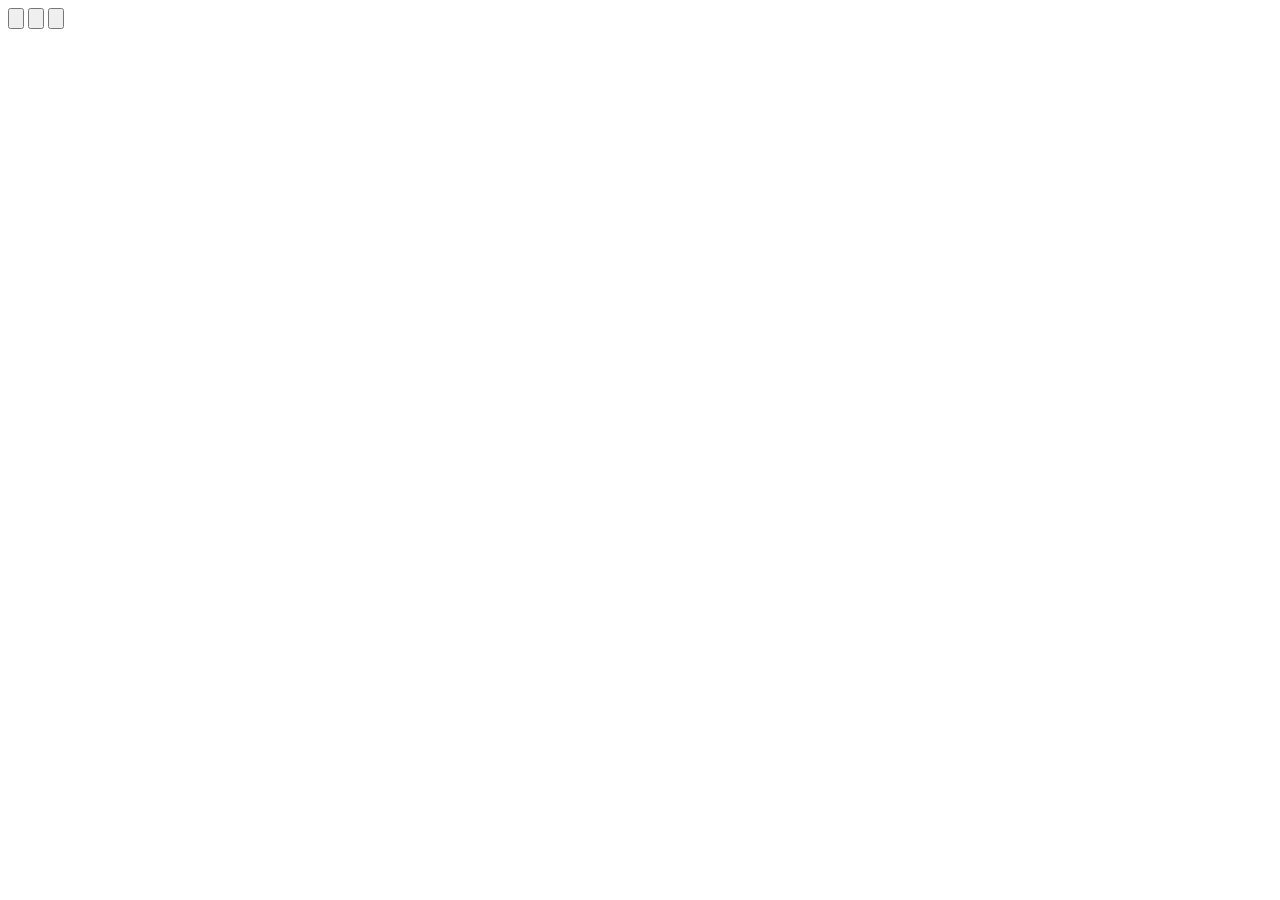
==== index.html @ 6d1c4322 "Update index.html" ====
<!DOCTYPE html>
<html lang="en-GB">
<head> 
    <title>Rock Paper Scissors</title>
    <meta charset="UTF-8">
</head>
<body>
    <button id="rock"><a href=""><img src=""></a></button>
    <button id="paper"><a href=""><img src=""></a></button>
    <button id="scissors"><a href=""><img src=""></a></button>
    <script src="rockPaperScissors.js">    
    </script>
</body>
</html>
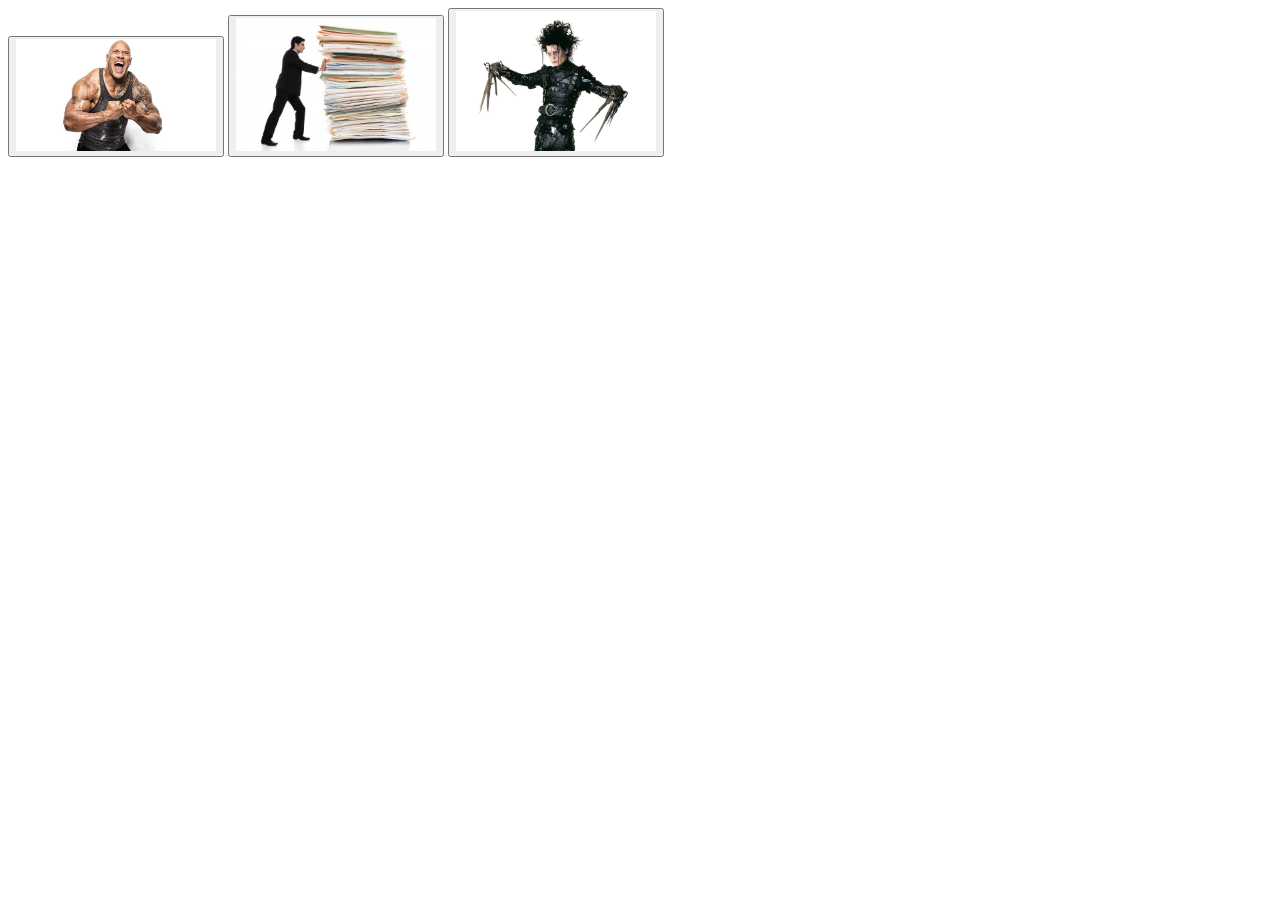
==== commit bb3ddb23: "images added and playerSelections working with image-based UI" ====
--- a/index.html
+++ b/index.html
@@ -5,10 +5,10 @@
     <meta charset="UTF-8">
 </head>
 <body>
-    <button id="rock"><a href=""><img src=""></a></button>
-    <button id="paper"><a href=""><img src=""></a></button>
-    <button id="scissors"><a href=""><img src=""></a></button>
-    <script src="rockPaperScissors.js">    
+    <button name="rock"><a href=""><img id="rock" width="200px" src="images/the rock.jpeg"></a></button>
+    <button name="paper"><a href=""><img id="paper" width="200px" src="images/paper-pusher.jpg"></a></button>
+    <button name="scissors"><a href=""><img id="scissors" width="200px" src="images/edward scissorhands.jpg"></a></button>
+    <script src="rockPaperScissors_UI.js">    
     </script>
 </body>
 </html>
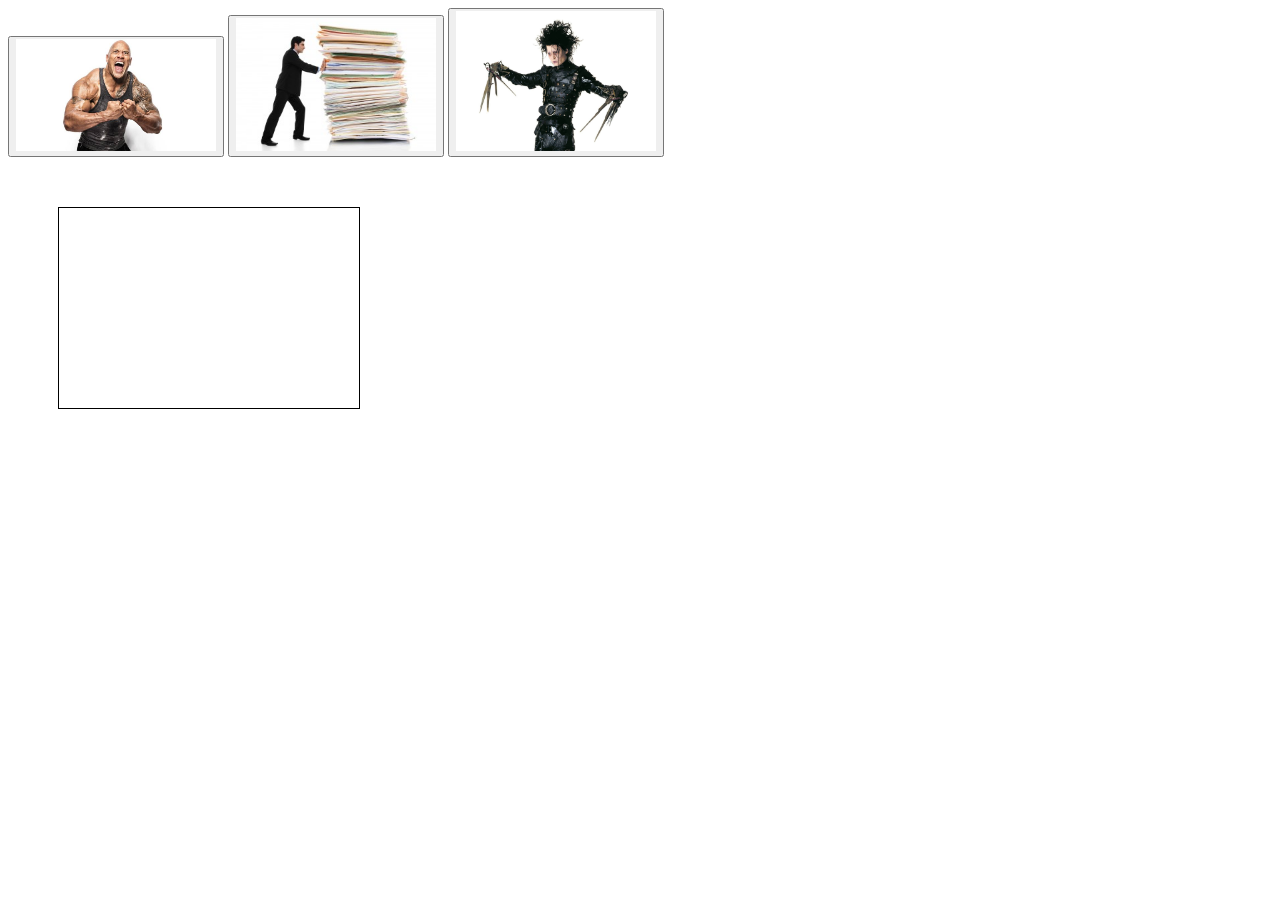
==== commit d118907d: "got results display box working. Now need to implement solution for all choices and combinations and" ====
--- a/index.html
+++ b/index.html
@@ -5,9 +5,10 @@
     <meta charset="UTF-8">
 </head>
 <body>
-    <button name="rock"><a href=""><img id="rock" width="200px" src="images/the rock.jpeg"></a></button>
+    <button type="button" name="rock"><a href=""><img id="rock" width="200px" src="images/the rock.jpeg"></a></button>
     <button name="paper"><a href=""><img id="paper" width="200px" src="images/paper-pusher.jpg"></a></button>
     <button name="scissors"><a href=""><img id="scissors" width="200px" src="images/edward scissorhands.jpg"></a></button>
+    <div id="results" style="border: 1px solid black; width: 300px; height: 200px; margin: 50px;"></div>
     <script src="rockPaperScissors_UI.js">    
     </script>
 </body>
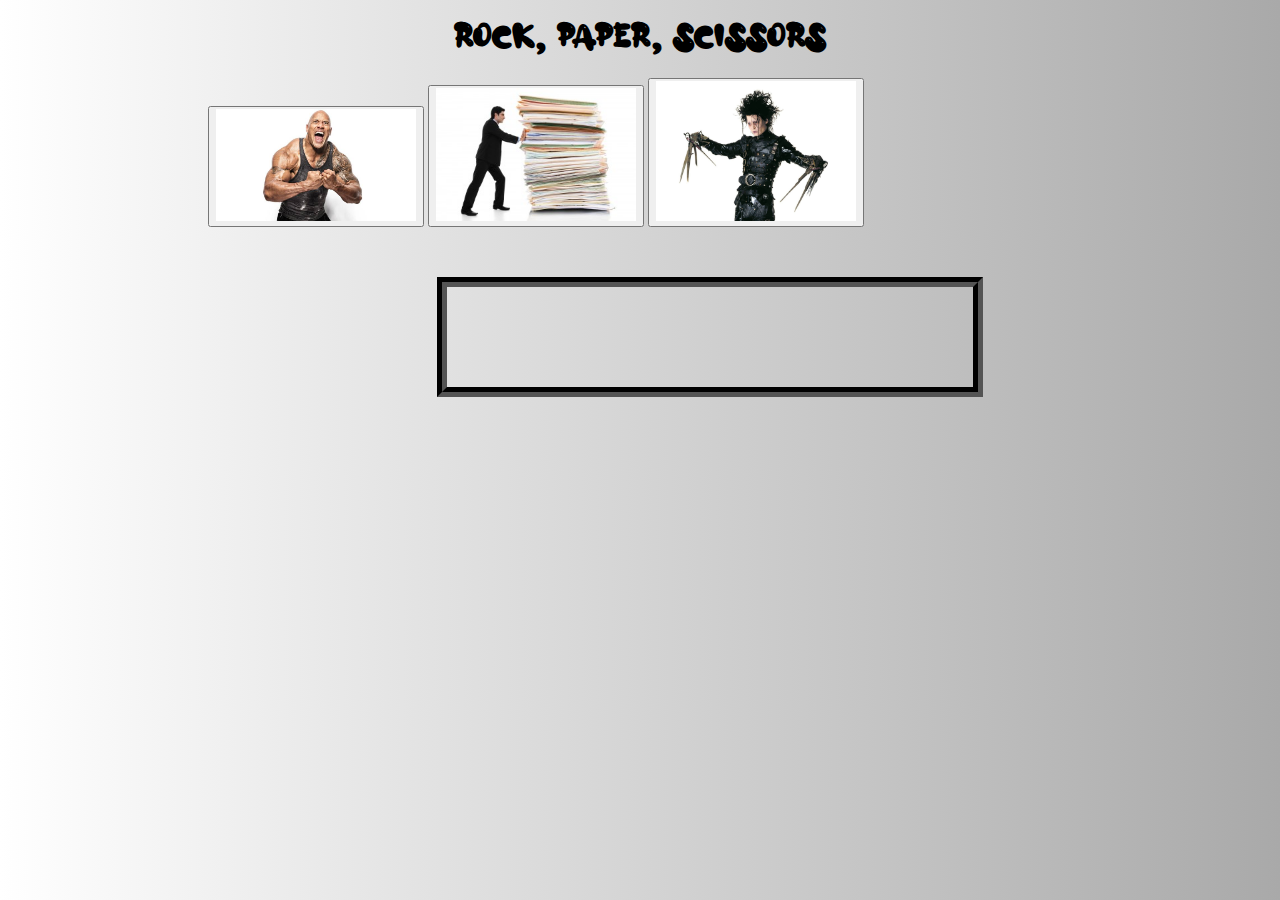
==== commit 4d4a4a07: "started adding styles" ====
--- a/index.html
+++ b/index.html
@@ -3,12 +3,14 @@
 <head> 
     <title>Rock Paper Scissors</title>
     <meta charset="UTF-8">
+    <link rel="stylesheet" href="styles.css" type="text/css">
 </head>
 <body>
-    <button type="button" name="rock"><a href=""><img id="rock" width="200px" src="images/the rock.jpeg"></a></button>
-    <button name="paper"><a href=""><img id="paper" width="200px" src="images/paper-pusher.jpg"></a></button>
-    <button name="scissors"><a href=""><img id="scissors" width="200px" src="images/edward scissorhands.jpg"></a></button>
-    <div id="results" style="border: 1px solid black; width: 300px; height: 200px; margin: 50px;"></div>
+    <h1>Rock, Paper, Scissors</h1>
+    <button type="button" name="rock"><a href=""><img id="rock" width="200px" src="images/the rock.jpeg" alt="Dwayne Johnson"></a></button>
+    <button name="paper"><a href=""><img id="paper" width="200px" src="images/paper-pusher.jpg" alt="person pushing a large stack of paper"></a></button>
+    <button name="scissors"><a href=""><img id="scissors" width="200px" src="images/edward scissorhands.jpg" alt="Edward Scissorhands"></a></button>
+    <div id="results"></div>
     <script src="rockPaperScissors_UI.js">    
     </script>
 </body>
--- a/styles.css
+++ b/styles.css
@@ -0,0 +1,49 @@
+@font-face {
+/* font name needs to be in quotes */
+font-family: "reglisse-white";
+src: url("fonts/ReglisseBack-eZewm.otf") format("opentype");
+}
+@font-face {
+font-family: "reglisse-black";
+src: url("fonts/ReglisseFill-WyWzn.otf") format("opentype");
+}
+@font-face {
+font-family: "alloy";
+src: url("fonts/AlloyInk-lgdWw.otf") format("opentype");
+}
+@font-face {
+font-family: "shades";
+src: url("fonts/ShadesOfBlack-jjvG.ttf") format("truetype");
+}
+@font-face {
+font-family: "candy";
+src: url("fonts/Candycolouredclown-x2vq.otf") format("opentype");
+}
+@font-face {
+font-family: "snacker";
+src: url("fonts/SnackerComicPersonalUseOnly-g3Z5.ttf") format("truetype");
+}
+body {
+position: relative;
+box-sizing: border-box;
+background: linear-gradient(to left,darkgray, white), no-repeat;
+}
+h1 {
+font-family: "alloy", monospace;
+text-align: center;
+}
+#results {
+font-family: "reglisse-black";
+position: absolute;
+left: 30%;
+border: 10px groove black; 
+width: 40%; 
+height: 60px; 
+margin: 50px;
+font-size: 20px;
+padding: 20px 10px;
+}
+button {
+position: relative;
+left: 200px;
+}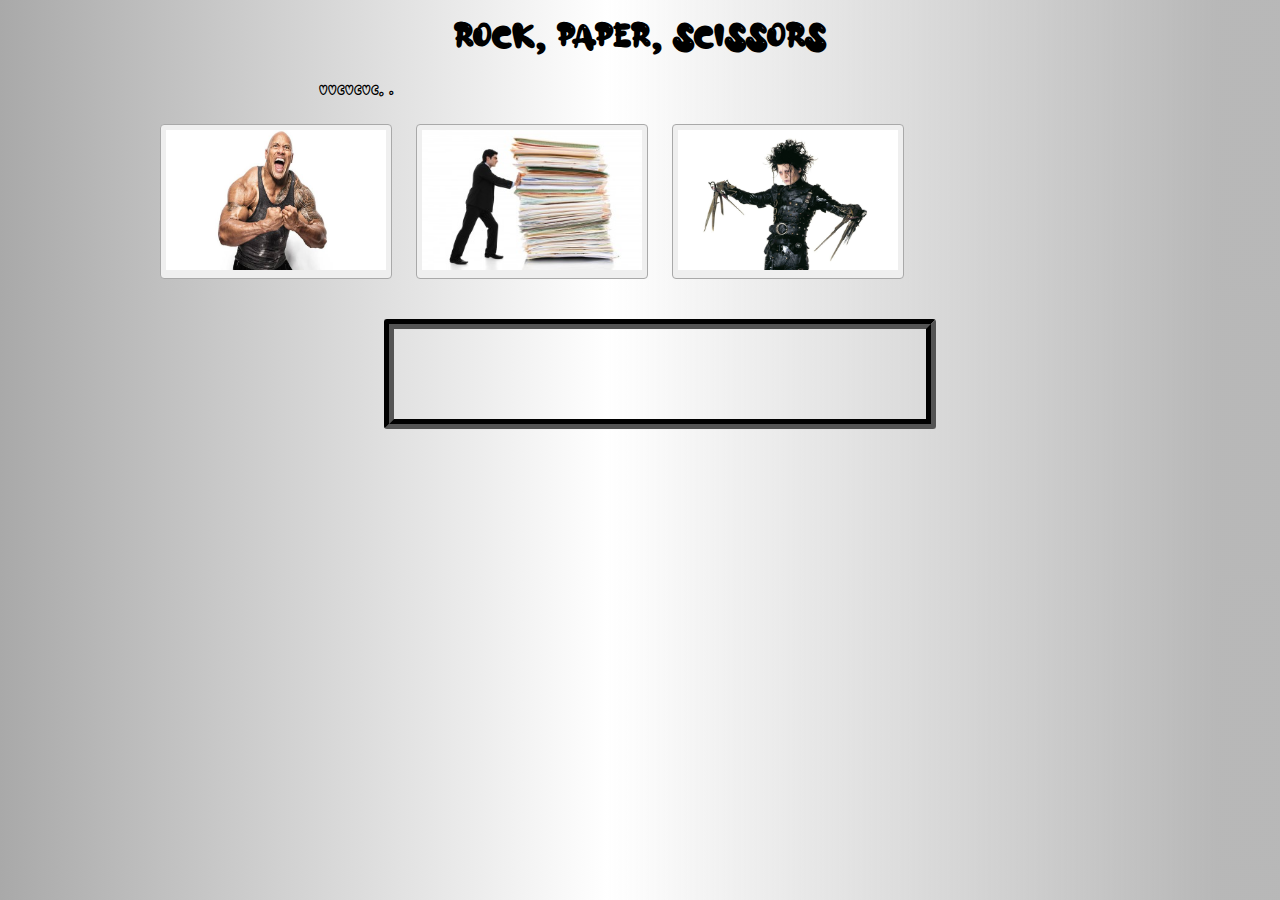
==== commit 9d0e201c: "More work on styles. Nearing completion." ====
--- a/index.html
+++ b/index.html
@@ -7,10 +7,14 @@
 </head>
 <body>
     <h1>Rock, Paper, Scissors</h1>
-    <button type="button" name="rock"><a href=""><img id="rock" width="200px" src="images/the rock.jpeg" alt="Dwayne Johnson"></a></button>
-    <button name="paper"><a href=""><img id="paper" width="200px" src="images/paper-pusher.jpg" alt="person pushing a large stack of paper"></a></button>
-    <button name="scissors"><a href=""><img id="scissors" width="200px" src="images/edward scissorhands.jpg" alt="Edward Scissorhands"></a></button>
-    <div id="results"></div>
+    <p id="intro">vvcvcvc, .</p>
+    <button type="button" name="rock"><a href=""><img id="rock" src="images/the rock.jpeg" alt="Dwayne Johnson"></a></button>
+    <button name="paper"><a href=""><img id="paper" src="images/paper-pusher.jpg" alt="person pushing a large stack of paper"></a></button>
+    <button name="scissors"><a href=""><img id="scissors" src="images/edward scissorhands.jpg" alt="Edward Scissorhands"></a></button>
+    <div id="results">
+        <p id="p1"></p>
+        <p id="p2"></p>    
+</div>
     <script src="rockPaperScissors_UI.js">    
     </script>
 </body>
--- a/styles.css
+++ b/styles.css
@@ -26,7 +26,10 @@
 body {
 position: relative;
 box-sizing: border-box;
-background: linear-gradient(to left,darkgray, white), no-repeat;
+background: linear-gradient(to right,darkgray 0%, white,
+rgba(128, 128, 128, 0.562) 95%);
+margin: 0;
+padding: 0;
 }
 h1 {
 font-family: "alloy", monospace;
@@ -35,15 +38,38 @@
 #results {
 font-family: "reglisse-black";
 position: absolute;
-left: 30%;
+left: 30vw;
 border: 10px groove black; 
-width: 40%; 
-height: 60px; 
-margin: 50px;
+width: 40vw; 
+height: auto; 
+margin: 30px auto;
 font-size: 20px;
 padding: 20px 10px;
+border-radius: 3px;
 }
 button {
 position: relative;
-left: 200px;
+left: 150px;
+border-radius: 4px;
+margin: 10px;
+transition: all 0.3s;
+border: 1px solid darkgray;
+padding: 5px;
+}
+button:hover {
+transform: scale(1.1);
+}
+img {
+width: 220px;
+height: 140px;
+}
+p {
+/*border: 2px solid pink;*/
+padding: 5px;
+margin: 10px 0px;
+}
+#intro {
+width: 50vw;
+margin: 10px auto;
+font-family: "candy";
 }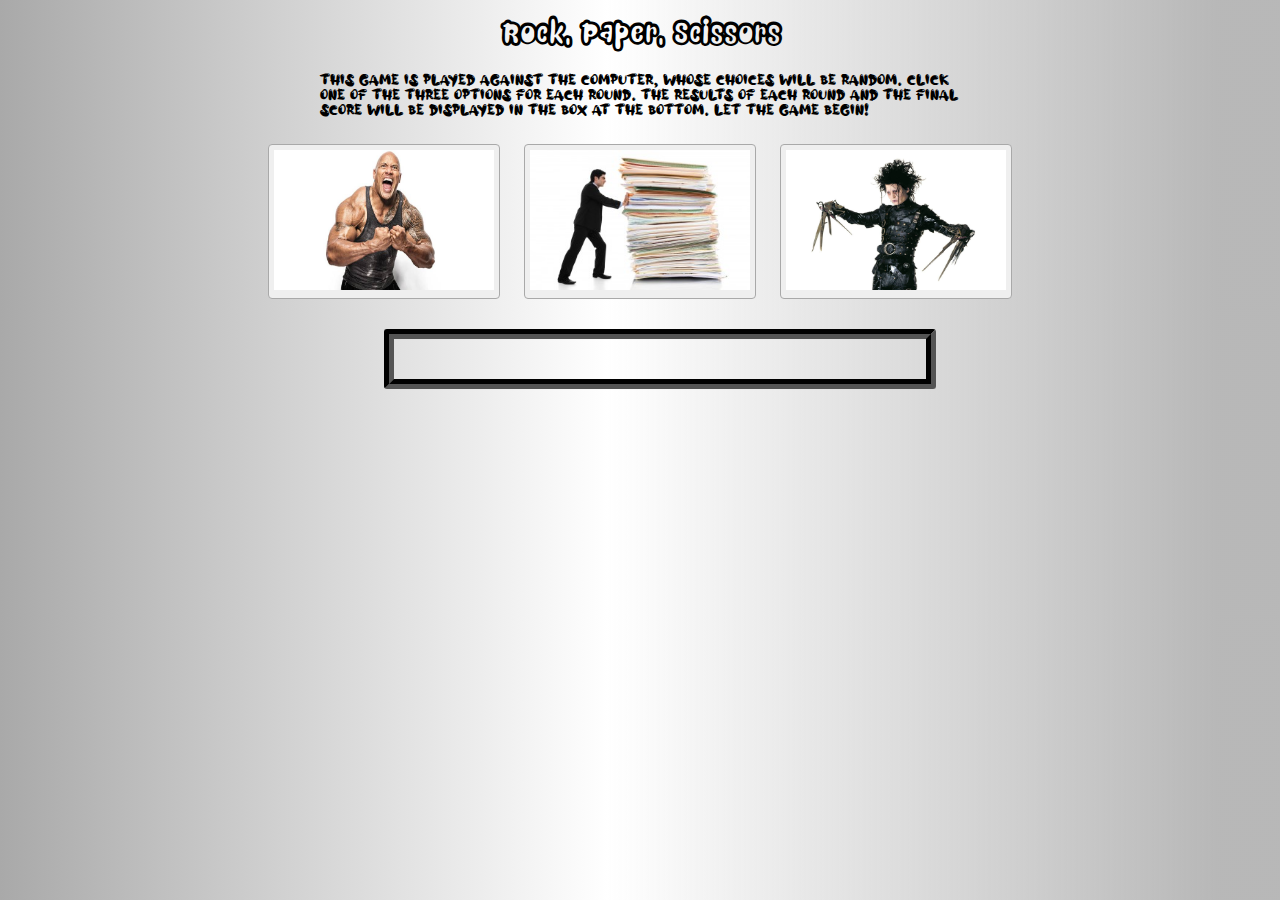
==== commit e06247ee: "Finished (for now)!" ====
--- a/index.html
+++ b/index.html
@@ -7,10 +7,12 @@
 </head>
 <body>
     <h1>Rock, Paper, Scissors</h1>
-    <p id="intro">vvcvcvc, .</p>
-    <button type="button" name="rock"><a href=""><img id="rock" src="images/the rock.jpeg" alt="Dwayne Johnson"></a></button>
-    <button name="paper"><a href=""><img id="paper" src="images/paper-pusher.jpg" alt="person pushing a large stack of paper"></a></button>
-    <button name="scissors"><a href=""><img id="scissors" src="images/edward scissorhands.jpg" alt="Edward Scissorhands"></a></button>
+    <p id="intro">This game is played against the computer, whose choices will be random. Click one of the three options for each round. The results of each round and the final score will be displayed in the box at the bottom. Let the game begin!</p>
+    <div id="buttons-container">
+        <button type="button" name="rock"><a href=""><img id="rock" src="images/the rock.jpeg" alt="Dwayne Johnson" title="rock" tabindex="1"></a></button>
+        <button name="paper"><a href=""><img id="paper" src="images/paper-pusher.jpg" alt="person pushing a large stack of paper" title="paper" tabindex="2"></a></button>
+        <button name="scissors"><a href=""><img id="scissors" src="images/edward scissorhands.jpg" alt="Edward Scissorhands" title="scissors" tabindex="3"></a></button>
+    </div>
     <div id="results">
         <p id="p1"></p>
         <p id="p2"></p>    
--- a/styles.css
+++ b/styles.css
@@ -32,8 +32,10 @@
 padding: 0;
 }
 h1 {
-font-family: "alloy", monospace;
+font-family: "snacker", monospace;
 text-align: center;
+font-size: 40px;
+margin: 10px 0 15px;
 }
 #results {
 font-family: "reglisse-black";
@@ -42,34 +44,40 @@
 border: 10px groove black; 
 width: 40vw; 
 height: auto; 
-margin: 30px auto;
-font-size: 20px;
-padding: 20px 10px;
+margin: 20px auto;
+font-size: 16px;
+padding: 10px;
 border-radius: 3px;
 }
 button {
-position: relative;
-left: 150px;
 border-radius: 4px;
 margin: 10px;
 transition: all 0.3s;
 border: 1px solid darkgray;
 padding: 5px;
 }
-button:hover {
+button:hover, button:focus {
 transform: scale(1.1);
+}
+img:focus {
+outline: none;
 }
 img {
 width: 220px;
 height: 140px;
 }
 p {
-/*border: 2px solid pink;*/
 padding: 5px;
-margin: 10px 0px;
+margin: auto;
 }
 #intro {
 width: 50vw;
 margin: 10px auto;
-font-family: "candy";
+font-family: "alloy";
+font-size: 14px;
+}
+#buttons-container {
+width: max-content;
+height: auto;
+margin: auto;
 }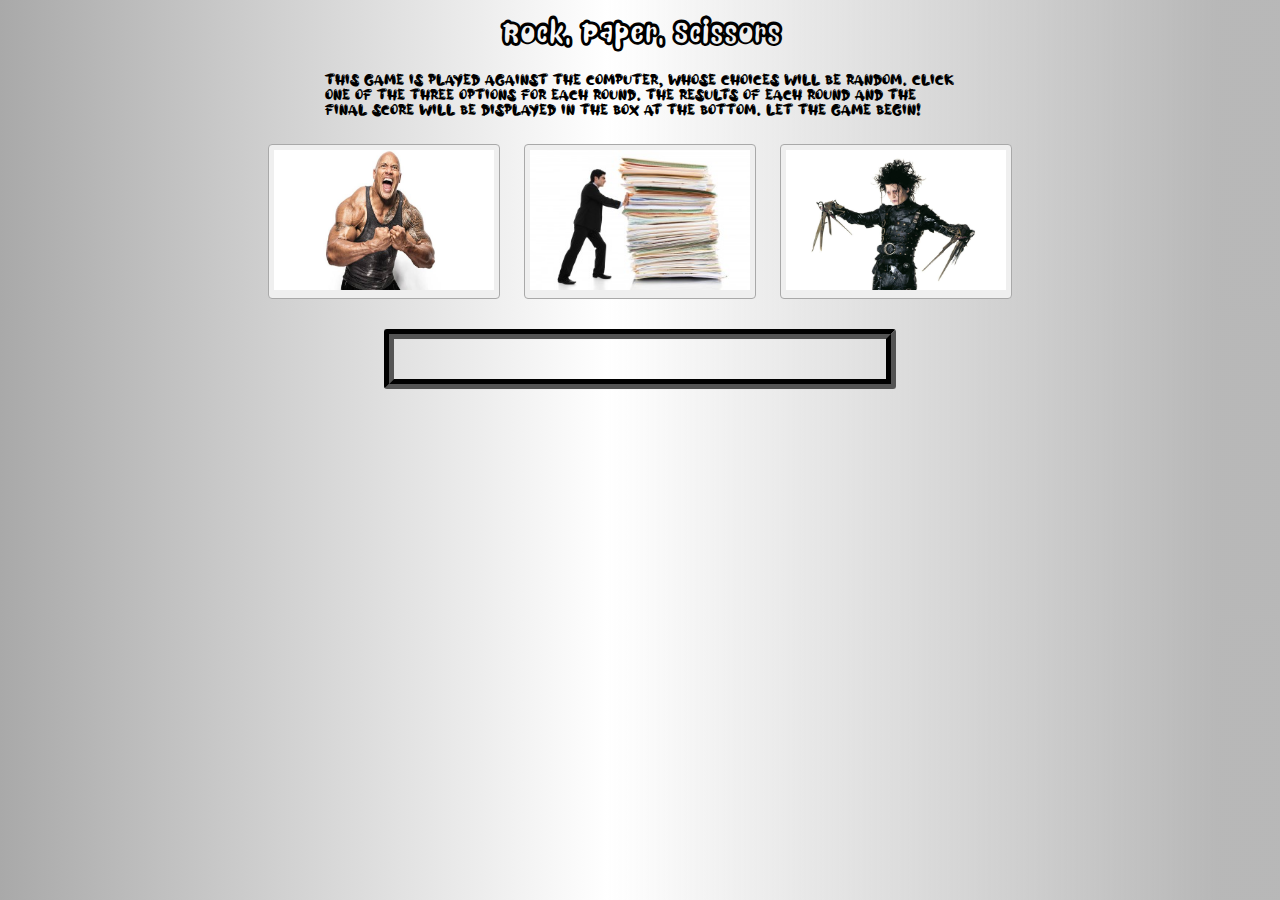
==== commit 25289a93: "Yes! Everything is working! Alert box fully functional. Only thing that remains is a piece of logic " ====
--- a/index.html
+++ b/index.html
@@ -3,16 +3,21 @@
 <head> 
     <title>Rock Paper Scissors</title>
     <meta charset="UTF-8">
+    <meta name="viewport" content="width=device-width, initial-scale=1.0">
     <link rel="stylesheet" href="styles.css" type="text/css">
 </head>
 <body>
     <h1>Rock, Paper, Scissors</h1>
     <p id="intro">This game is played against the computer, whose choices will be random. Click one of the three options for each round. The results of each round and the final score will be displayed in the box at the bottom. Let the game begin!</p>
     <div id="buttons-container">
-        <button type="button" name="rock"><a href=""><img id="rock" src="images/the rock.jpeg" alt="Dwayne Johnson" title="rock" tabindex="1"></a></button>
-        <button name="paper"><a href=""><img id="paper" src="images/paper-pusher.jpg" alt="person pushing a large stack of paper" title="paper" tabindex="2"></a></button>
-        <button name="scissors"><a href=""><img id="scissors" src="images/edward scissorhands.jpg" alt="Edward Scissorhands" title="scissors" tabindex="3"></a></button>
+        <button type="button" name="rock" class="choice-button"><a href=""><img id="rock" src="images/the rock.jpeg" alt="Dwayne Johnson" title="rock" tabindex="1"></a></button>
+        <button name="paper" class="choice-button" <a href=""><img id="paper" src="images/paper-pusher.jpg" alt="person pushing a large stack of paper" title="paper" tabindex="2"></a></button>
+        <button name="scissors" class="choice-button"><a href=""><img id="scissors" src="images/edward scissorhands.jpg" alt="Edward Scissorhands" title="scissors" tabindex="3"></a></button>
     </div>
+    <div id="alert-box" class="invisible">
+        <p id="compSelection"></p>
+        <button id="close-button" class="invisible">Close</button>
+</div>
     <div id="results">
         <p id="p1"></p>
         <p id="p2"></p>    
--- a/styles.css
+++ b/styles.css
@@ -23,9 +23,11 @@
 font-family: "snacker";
 src: url("fonts/SnackerComicPersonalUseOnly-g3Z5.ttf") format("truetype");
 }
+* {
+box-sizing: border-box;
+}
 body {
 position: relative;
-box-sizing: border-box;
 background: linear-gradient(to right,darkgray 0%, white,
 rgba(128, 128, 128, 0.562) 95%);
 margin: 0;
@@ -36,6 +38,9 @@
 text-align: center;
 font-size: 40px;
 margin: 10px 0 15px;
+}
+button {
+cursor: pointer;
 }
 #results {
 font-family: "reglisse-black";
@@ -49,18 +54,18 @@
 padding: 10px;
 border-radius: 3px;
 }
-button {
+.choice-button {
 border-radius: 4px;
 margin: 10px;
 transition: all 0.3s;
 border: 1px solid darkgray;
 padding: 5px;
 }
-button:hover, button:focus {
+.choice-button:hover, .choice-button:focus, #close-button:hover {
 transform: scale(1.1);
 }
 img:focus {
-outline: none;
+outline: 2px solid black;
 }
 img {
 width: 220px;
@@ -80,4 +85,35 @@
 width: max-content;
 height: auto;
 margin: auto;
+}
+#alert-box {
+width: 220px;
+height: 130px;
+background-color: hsl(0, 0%, 95%);
+position: absolute;
+bottom: 25px;
+left: 400px;
+border: 2px solid black;
+border-radius: 4px;
+padding: 20px 10px;
+font-family: "candy";
+text-align: center;
+font-size: 16px;
+}
+#close-button {
+width: 50px;
+height: auto;
+background-color: #999999;
+font-family: "reglisse-black";
+Z-index: 1;
+position: absolute;
+bottom: 15px;
+right: 15px;
+box-shadow: 3px 3px 6px white;
+}
+.invisible {
+display: none;
+}
+.visible {
+display: block;
 }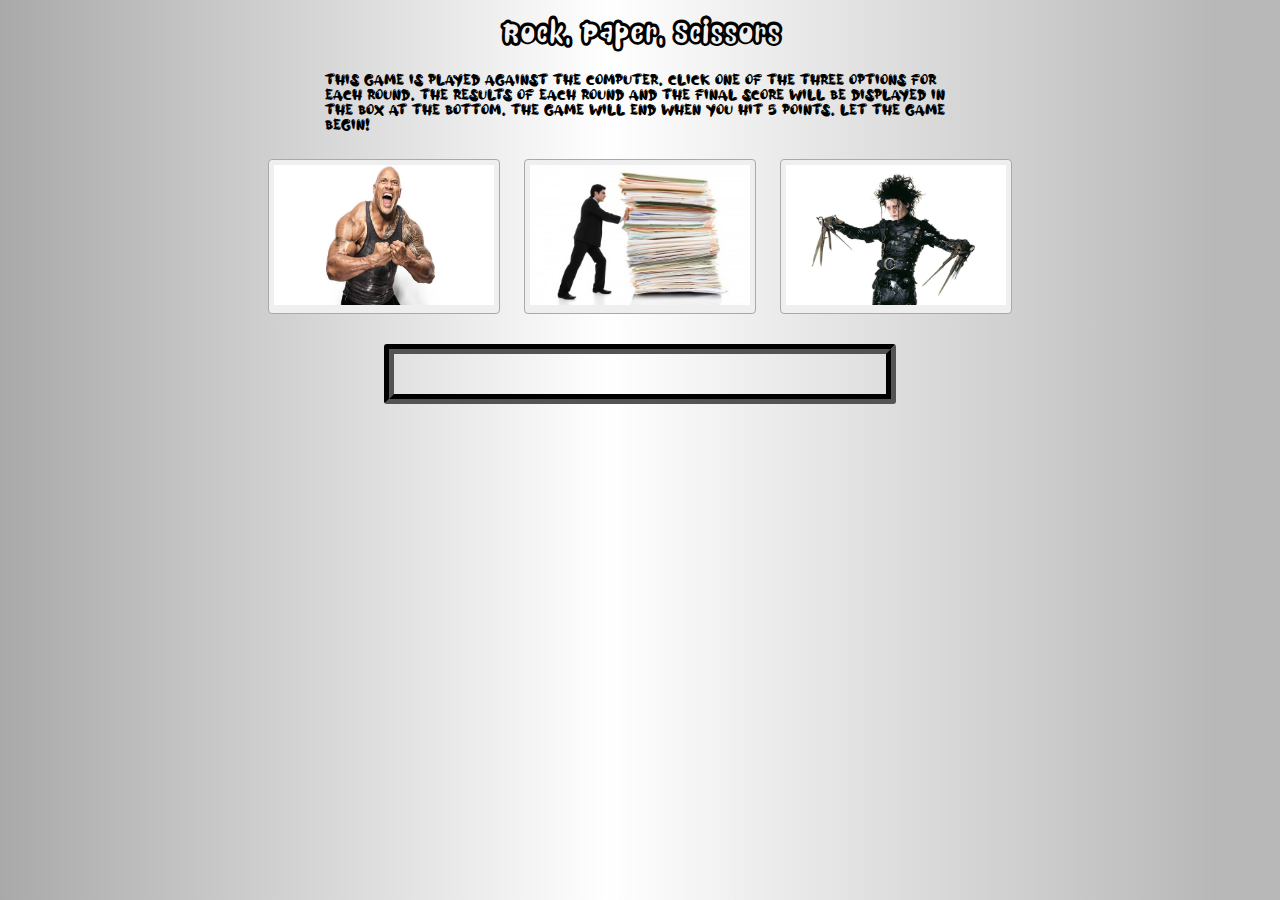
==== commit 9845e3dc: "Added responsive styling (though more could be done on this)." ====
--- a/index.html
+++ b/index.html
@@ -8,7 +8,7 @@
 </head>
 <body>
     <h1>Rock, Paper, Scissors</h1>
-    <p id="intro">This game is played against the computer, whose choices will be random. Click one of the three options for each round. The results of each round and the final score will be displayed in the box at the bottom. Let the game begin!</p>
+    <p id="intro">This game is played against the computer. Click one of the three options for each round. The results of each round and the final score will be displayed in the box at the bottom. The game will end when you hit 5 points. Let the game begin!</p>
     <div id="buttons-container">
         <button type="button" name="rock" class="choice-button"><a href=""><img id="rock" src="images/the rock.jpeg" alt="Dwayne Johnson" title="rock" tabindex="1"></a></button>
         <button name="paper" class="choice-button" <a href=""><img id="paper" src="images/paper-pusher.jpg" alt="person pushing a large stack of paper" title="paper" tabindex="2"></a></button>
--- a/styles.css
+++ b/styles.css
@@ -1,4 +1,4 @@
-@font-face {
+font-face {
 /* font name needs to be in quotes */
 font-family: "reglisse-white";
 src: url("fonts/ReglisseBack-eZewm.otf") format("opentype");
@@ -71,6 +71,18 @@
 width: 220px;
 height: 140px;
 }
+@media only screen and (max-height: 600px) and (min-width: 660px) {
+img {
+width: 21vw;
+height: 29vh;
+}
+}
+@media only screen and (min-height: 601px) and (max-width: 800px) {
+img {
+width: 25vw;
+height: 10vh;
+}
+}
 p {
 padding: 5px;
 margin: auto;
@@ -92,7 +104,7 @@
 background-color: hsl(0, 0%, 95%);
 position: absolute;
 bottom: 25px;
-left: 400px;
+left: 40vw;
 border: 2px solid black;
 border-radius: 4px;
 padding: 20px 10px;
@@ -116,4 +128,4 @@
 }
 .visible {
 display: block;
-}+}
